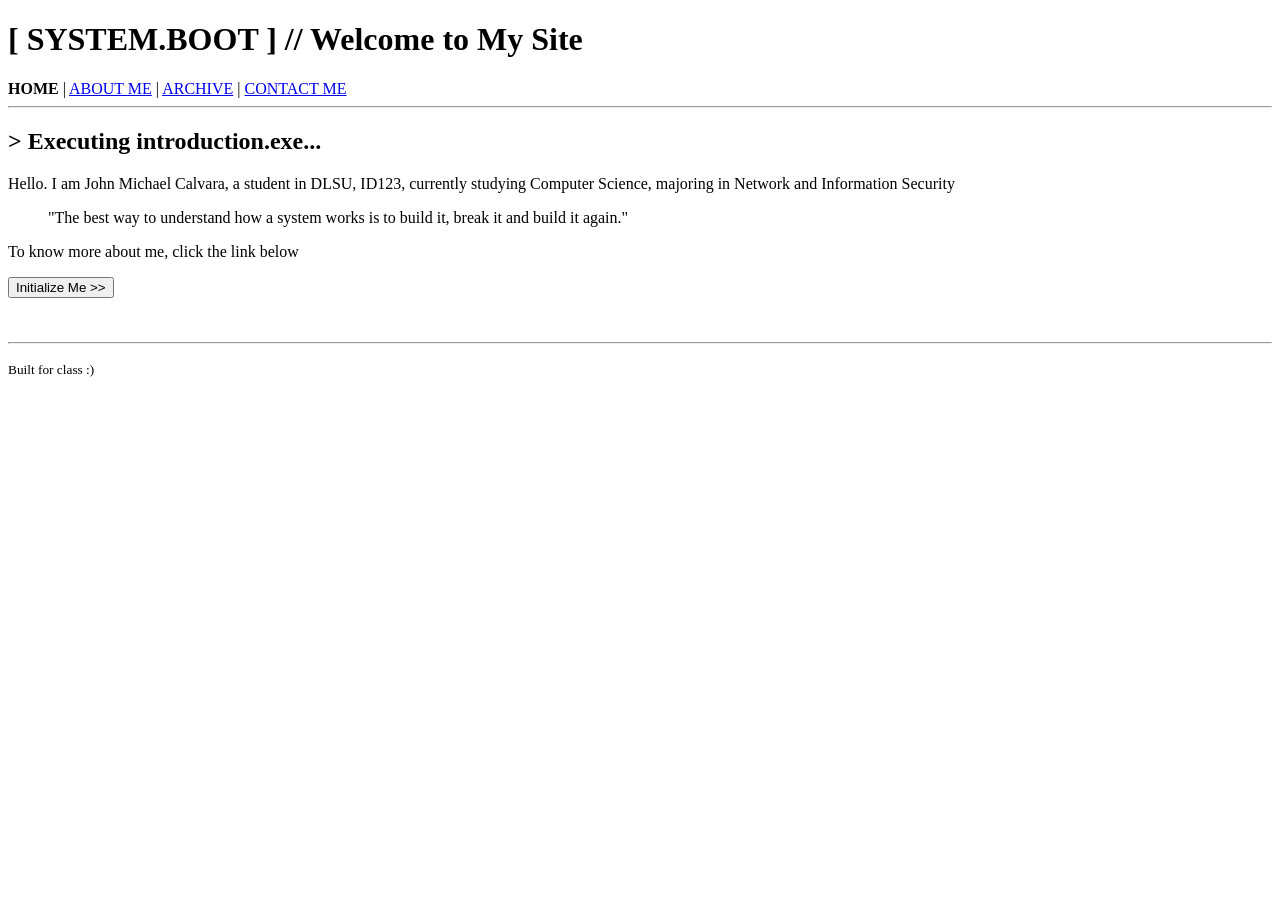
==== index.html @ db4b9e56 "Add files via upload" ====
<!DOCTYPE html>
<html lang="en">
<head>
    <meta charset="UTF-8">
    <title>Home</title>
</head>
<body>

    <header>
        <h1>[ SYSTEM.BOOT ] // Welcome to My Site</h1>
        <nav>
            <strong>HOME</strong> | 
            <a href="about_me.html">ABOUT ME</a> | 
            <a href="archive.html">ARCHIVE</a> | 
            <a href="contact_me.html">CONTACT ME</a>
        </nav>
        <hr>
    </header>

    <main>
        <section>
            <h2>> Executing introduction.exe...</h2>
            <p>Hello. I am John Michael Calvara, a student in DLSU, ID123, currently studying Computer Science, majoring in Network and Information Security</p>
            
            <blockquote>
                "The best way to understand how a system works is to build it, break it and build it again."
            </blockquote>

            <p>To know more about me, click the link below</p>
            
            <a href="about_me.html"><button>Initialize Me >></button></a>
        </section>
    </main>

    <br><br>
    <footer>
        <hr>
        <p><small>Built for class :)</small></p>
    </footer>

</body>
</html>
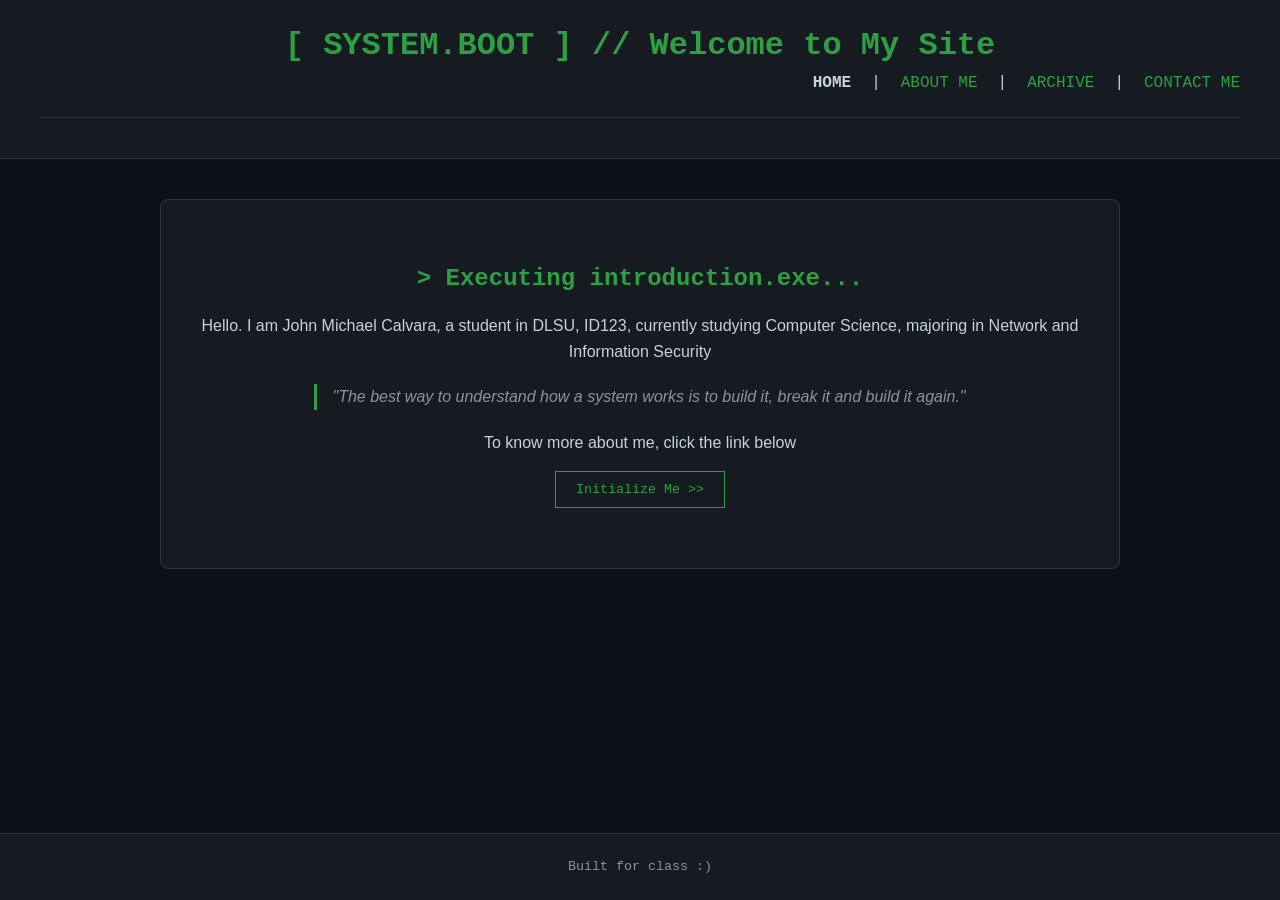
==== commit a9d98af9: "made the css and added the proper logic in the html files" ====
--- a/index.html
+++ b/index.html
@@ -1,14 +1,14 @@
 <!DOCTYPE html>
 <html lang="en">
 <head>
+    <link rel="stylesheet" href="style.css">
     <meta charset="UTF-8">
     <title>Home</title>
 </head>
 <body>
-
-    <header>
+    <header class="page-header">
         <h1>[ SYSTEM.BOOT ] // Welcome to My Site</h1>
-        <nav>
+        <nav class="main-navigation">
             <strong>HOME</strong> | 
             <a href="about_me.html">ABOUT ME</a> | 
             <a href="archive.html">ARCHIVE</a> | 
@@ -17,26 +17,23 @@
         <hr>
     </header>
 
-    <main>
-        <section>
+    <main class="content-wrapper">
+        <section class="hero-section">
             <h2>> Executing introduction.exe...</h2>
             <p>Hello. I am John Michael Calvara, a student in DLSU, ID123, currently studying Computer Science, majoring in Network and Information Security</p>
             
-            <blockquote>
+            <blockquote class="hero-quote">
                 "The best way to understand how a system works is to build it, break it and build it again."
             </blockquote>
 
             <p>To know more about me, click the link below</p>
             
-            <a href="about_me.html"><button>Initialize Me >></button></a>
+            <a href="about_me.html"><button class="btn-primary">Initialize Me >></button></a>
         </section>
     </main>
 
-    <br><br>
-    <footer>
-        <hr>
+    <footer class="site-footer">
         <p><small>Built for class :)</small></p>
     </footer>
-
 </body>
 </html>
--- a/style.css
+++ b/style.css
@@ -0,0 +1,205 @@
+:root {
+    --bg-main: #0d1117;
+    --bg-surface: #161b22;
+    --text-primary: #c9d1d9;
+    --text-muted: #8b949e;
+    --accent-color: #2ea043;
+    --accent-hover: #3fb950;
+    --border-color: #30363d;
+    --font-main: 'Segoe UI', Tahoma, Geneva, Verdana, sans-serif;
+    --font-code: 'Consolas', 'Courier New', monospace;
+}
+
+* {
+    margin: 0;
+    padding: 0;
+    box-sizing: border-box;
+}
+
+body {
+    background-color: var(--bg-main);
+    color: var(--text-primary);
+    font-family: var(--font-main);
+    line-height: 1.6;
+    display: flex;
+    flex-direction: column;
+    min-height: 100vh;
+}
+
+h1, h2, h3 {
+    font-family: var(--font-code);
+    color: var(--accent-color);
+    margin-bottom: 15px;
+}
+
+a {
+    color: var(--accent-color);
+    text-decoration: none;
+    transition: color 0.2s ease-in-out;
+}
+
+a:hover {
+    color: var(--accent-hover);
+    text-decoration: underline;
+}
+
+hr {
+    border: 0;
+    height: 1px;
+    background-color: var(--border-color);
+    margin: 20px 0;
+}
+
+.page-header {
+    grid-template-columns: 1fr auto 1fr;
+    align-items: center;
+    padding: 20px 40px;
+    background-color: var(--bg-surface);
+    border-bottom: 1px solid var(--border-color);
+}
+
+.page-header h1 {
+    grid-column: 2;
+    text-align: center;
+    margin-bottom: 0;
+}
+
+.main-navigation {
+    grid-column: 3;
+    display: flex;
+    justify-content: flex-end;
+    gap: 20px;
+    font-family: var(--font-code);
+}
+
+.content-wrapper {
+    max-width: 1000px;
+    margin: 0 auto;
+    padding: 40px 20px;
+    flex-grow: 1;
+    width: 100%;
+}
+
+.site-footer {
+    text-align: center;
+    padding: 20px;
+    color: var(--text-muted);
+    font-family: var(--font-code);
+    border-top: 1px solid var(--border-color);
+    background-color: var(--bg-surface);
+}
+
+.btn-primary {
+    display: inline-block;
+    padding: 10px 20px;
+    background-color: transparent;
+    border: 1px solid var(--accent-color);
+    color: var(--accent-color);
+    font-family: var(--font-code);
+    cursor: pointer;
+    transition: all 0.3s ease;
+    margin-top: 15px;
+}
+
+.btn-primary:hover {
+    background-color: var(--accent-color);
+    color: var(--bg-main);
+}
+
+#academic-history {
+    width: 100%;
+    border-collapse: collapse;
+    margin-top: 20px;
+    background-color: var(--bg-surface);
+}
+
+#academic-history th, 
+#academic-history td {
+    border: 1px solid var(--border-color);
+    padding: 15px;
+    text-align: left;
+}
+
+#academic-history th {
+    background-color: var(--border-color);
+    color: var(--text-primary);
+}
+
+.contact-fieldset {
+    border: 1px solid var(--border-color);
+    padding: 30px;
+    background-color: var(--bg-surface);
+    border-radius: 5px;
+}
+
+.form-group {
+    margin-bottom: 20px;
+}
+
+input[type="text"],
+input[type="date"],
+select,
+textarea {
+    width: 100%;
+    padding: 10px;
+    margin-top: 5px;
+    background-color: var(--bg-main);
+    border: 1px solid var(--border-color);
+    color: var(--text-primary);
+    font-family: var(--font-main);
+}
+
+input[type="submit"],
+input[type="reset"] {
+    padding: 10px 20px;
+    background-color: var(--border-color);
+    color: var(--text-primary);
+    border: none;
+    cursor: pointer;
+    font-family: var(--font-code);
+    margin-right: 10px;
+}
+
+input[type="submit"]:hover,
+input[type="reset"]:hover {
+    background-color: var(--accent-color);
+    color: var(--bg-main);
+}
+
+.hero-section {
+    text-align: center;
+    padding: 60px 20px;
+    background-color: var(--bg-surface);
+    border: 1px solid var(--border-color);
+    border-radius: 8px;
+}
+
+.hero-quote {
+    font-style: italic;
+    color: var(--text-muted);
+    border-left: 3px solid var(--accent-color);
+    padding-left: 15px;
+    margin: 20px auto;
+    display: inline-block;
+}
+
+.media-gallery {
+    display: flex;
+    justify-content: space-between;
+    gap: 20px;
+    margin-top: 30px;
+}
+
+.media-item {
+    background-color: var(--bg-surface);
+    padding: 20px;
+    border: 1px solid var(--border-color);
+    flex: 1;
+    text-align: center;
+}
+
+.media-item img,
+.media-item video {
+    max-width: 100%;
+    border-radius: 4px;
+}
